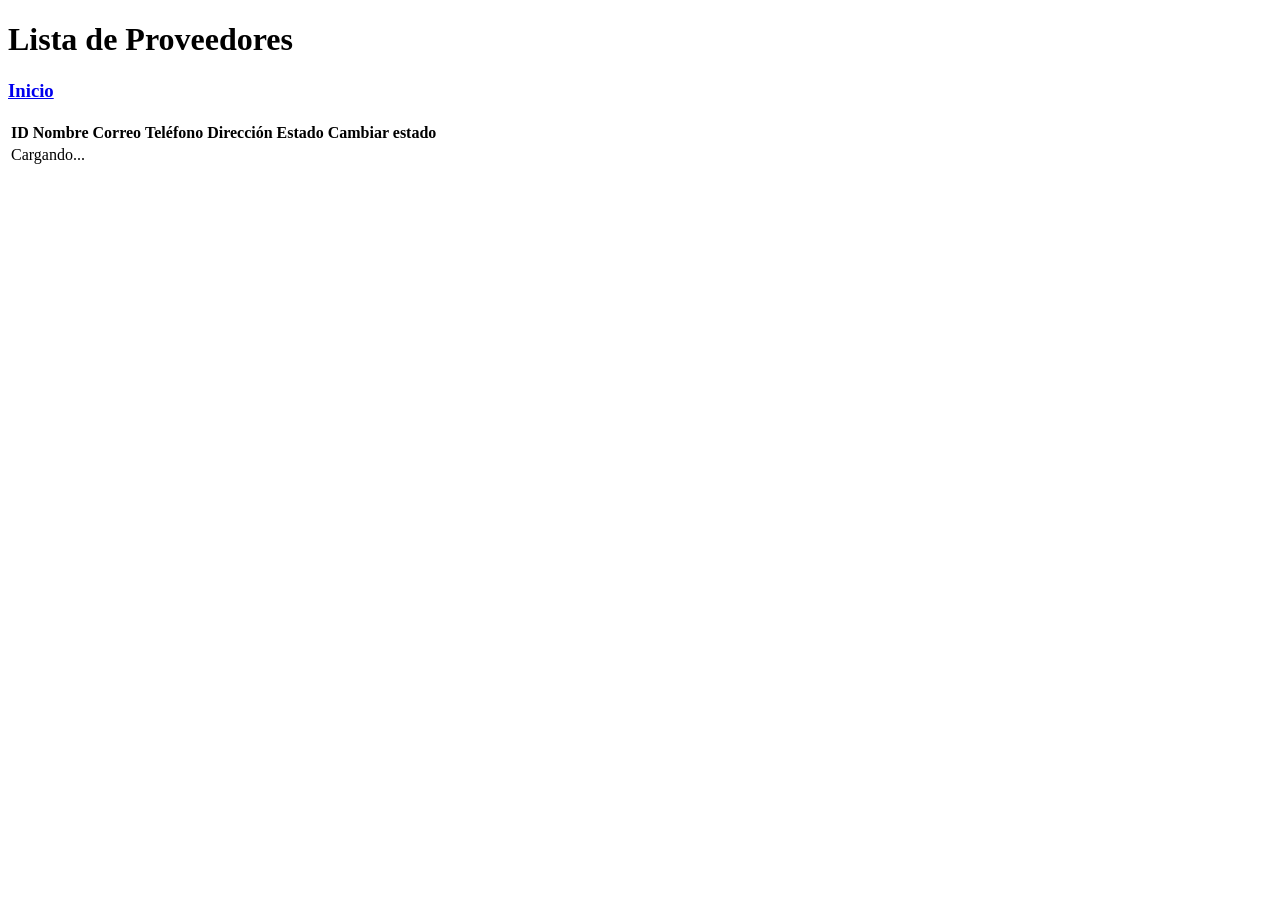
==== src/main/resources/static/listarProv.html @ e361b163 "Config HTML" ====
<!DOCTYPE html>
<html lang="es">

<head>
    <meta charset="UTF-8">
    <title>Proveedores</title>
</head>

<body>
    <h1>Lista de Proveedores</h1>
    <h3><a href="http://localhost:8081/index.html">Inicio</a></h3>
    <table>
        <thead>
            <tr>
                <th>ID</th>
                <th>Nombre</th>
                <th>Correo</th>
                <th>Teléfono</th>
                <th>Dirección</th>
                <th>Estado</th>
                <th>Cambiar estado</th>
            </tr>
        </thead>
        <tbody id="tabla-proveedores">
            <tr>
                <td colspan="7">Cargando...</td>
            </tr>
        </tbody>
    </table>

    <script>
        fetch("http://localhost:8081/api/v2/proveedor")
            .then(res => {
                if (!res.ok) {
                    throw new Error("Error HTTP " + res.status);
                }
                return res.json();
            })
            .then(data => {
                const lista = document.getElementById("tabla-proveedores");
                lista.innerHTML = "";

                if (!data._embedded || !data._embedded.proveedorList) {
                    lista.innerHTML = "<tr><td colspan='6'>No hay proveedores registrados</td></tr>";
                    return;
                }

                data._embedded.proveedorList.forEach(prov => {
                    const li = document.createElement("tr");
                    li.innerHTML = `
            <td>${prov.idProveedor}</td>
            <td>${prov.nomProv}</td>
            <td>${prov.correoProv}</td>
            <td>${prov.telProv}</td>
            <td>${prov.dirProv}</td>
            <td>${prov.estado}</td>
            <td>
      ${prov.estado === "ACTIVO"
                            ? `<button onclick="cambiarEstado(${prov.idProveedor}, 'desactivar')">Desactivar</button>`
                            : `<button onclick="cambiarEstado(${prov.idProveedor}, 'activar')">Activar</button>`}
    </td>
          `;
                    lista.appendChild(li);
                });
            })
            .catch(err => {
                console.error("Error al cargar proveedores:", err);
                document.getElementById("lista").innerHTML =
                    "<tr><td colspan='6'>Error al cargar proveedores</td></tr>";
            });
    </script>
    <script>
  function cambiarEstado(id, accion) {
    fetch(`http://localhost:8081/api/v2/proveedor/${accion}/${id}`, {
      method: "PUT",
      headers: {
        "Content-Type": "application/json"
      }
    })
    .then(res => {
      if (!res.ok) {
        throw new Error("Error al " + accion + " proveedor");
      }
      return res.json();
    })
    .then(() => {
      alert("Proveedor " + (accion === "activar" ? "activado" : "desactivado") + " correctamente");
      location.reload(); // Recarga la lista
    })
    .catch(err => {
      console.error(err);
      alert("No se pudo " + accion + " el proveedor");
    });
  }
</script>

</body>

</html>
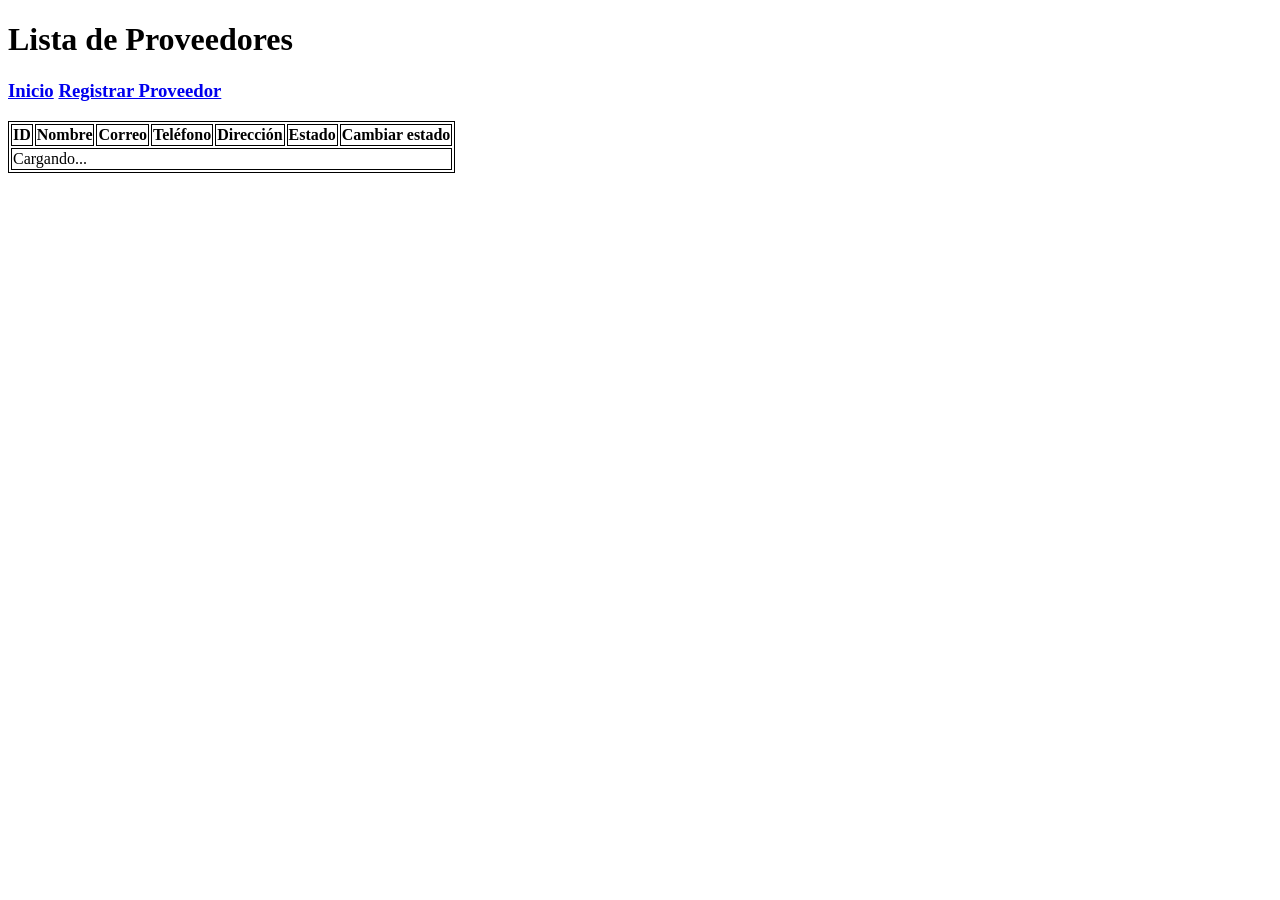
==== commit 1cd8bbb6: "Registrar Proveedores HTML" ====
--- a/src/main/resources/static/listarProv.html
+++ b/src/main/resources/static/listarProv.html
@@ -2,52 +2,56 @@
 <html lang="es">
 
 <head>
-    <meta charset="UTF-8">
-    <title>Proveedores</title>
+  <meta charset="UTF-8">
+  <title>Proveedores</title>
 </head>
+<style>table, th, td {
+  border: 1px solid black;
+}</style>
+<body>
+  <h1>Lista de Proveedores</h1>
+  <h3><a href="http://localhost:8081/index.html">Inicio</a>
+    <a href="http://localhost:8081/registrarProv.html">Registrar Proveedor</a>
+  </h3>
+  <table>
+    <thead>
+      <tr>
+        <th>ID</th>
+        <th>Nombre</th>
+        <th>Correo</th>
+        <th>Teléfono</th>
+        <th>Dirección</th>
+        <th>Estado</th>
+        <th>Cambiar estado</th>
+      </tr>
+    </thead>
+    <tbody id="tabla-proveedores">
+      <tr>
+        <td colspan="7">Cargando...</td>
+      </tr>
+    </tbody>
+  </table>
 
-<body>
-    <h1>Lista de Proveedores</h1>
-    <h3><a href="http://localhost:8081/index.html">Inicio</a></h3>
-    <table>
-        <thead>
-            <tr>
-                <th>ID</th>
-                <th>Nombre</th>
-                <th>Correo</th>
-                <th>Teléfono</th>
-                <th>Dirección</th>
-                <th>Estado</th>
-                <th>Cambiar estado</th>
-            </tr>
-        </thead>
-        <tbody id="tabla-proveedores">
-            <tr>
-                <td colspan="7">Cargando...</td>
-            </tr>
-        </tbody>
-    </table>
+  <script>
+    fetch("http://localhost:8081/api/v2/proveedor")
+      .then(res => {
+        if (!res.ok) {
+          throw new Error("Error HTTP " + res.status);
+        }
+        return res.json();
+      })
+      .then(data => {
+        const lista = document.getElementById("tabla-proveedores");
+        lista.innerHTML = "";
 
-    <script>
-        fetch("http://localhost:8081/api/v2/proveedor")
-            .then(res => {
-                if (!res.ok) {
-                    throw new Error("Error HTTP " + res.status);
-                }
-                return res.json();
-            })
-            .then(data => {
-                const lista = document.getElementById("tabla-proveedores");
-                lista.innerHTML = "";
+        if (!data._embedded || !data._embedded.proveedorList) {
+          lista.innerHTML = "<tr><td colspan='6'>No hay proveedores registrados</td></tr>";
+          return;
+        }
 
-                if (!data._embedded || !data._embedded.proveedorList) {
-                    lista.innerHTML = "<tr><td colspan='6'>No hay proveedores registrados</td></tr>";
-                    return;
-                }
-
-                data._embedded.proveedorList.forEach(prov => {
-                    const li = document.createElement("tr");
-                    li.innerHTML = `
+        data._embedded.proveedorList.forEach(prov => {
+          const li = document.createElement("tr");
+          li.innerHTML = `
             <td>${prov.idProveedor}</td>
             <td>${prov.nomProv}</td>
             <td>${prov.correoProv}</td>
@@ -56,43 +60,43 @@
             <td>${prov.estado}</td>
             <td>
       ${prov.estado === "ACTIVO"
-                            ? `<button onclick="cambiarEstado(${prov.idProveedor}, 'desactivar')">Desactivar</button>`
-                            : `<button onclick="cambiarEstado(${prov.idProveedor}, 'activar')">Activar</button>`}
+              ? `<button onclick="cambiarEstado(${prov.idProveedor}, 'desactivar')">Desactivar</button>`
+              : `<button onclick="cambiarEstado(${prov.idProveedor}, 'activar')">Activar</button>`}
     </td>
           `;
-                    lista.appendChild(li);
-                });
-            })
-            .catch(err => {
-                console.error("Error al cargar proveedores:", err);
-                document.getElementById("lista").innerHTML =
-                    "<tr><td colspan='6'>Error al cargar proveedores</td></tr>";
-            });
-    </script>
-    <script>
-  function cambiarEstado(id, accion) {
-    fetch(`http://localhost:8081/api/v2/proveedor/${accion}/${id}`, {
-      method: "PUT",
-      headers: {
-        "Content-Type": "application/json"
-      }
-    })
-    .then(res => {
-      if (!res.ok) {
-        throw new Error("Error al " + accion + " proveedor");
-      }
-      return res.json();
-    })
-    .then(() => {
-      alert("Proveedor " + (accion === "activar" ? "activado" : "desactivado") + " correctamente");
-      location.reload(); // Recarga la lista
-    })
-    .catch(err => {
-      console.error(err);
-      alert("No se pudo " + accion + " el proveedor");
-    });
-  }
-</script>
+          lista.appendChild(li);
+        });
+      })
+      .catch(err => {
+        console.error("Error al cargar proveedores:", err);
+        document.getElementById("lista").innerHTML =
+          "<tr><td colspan='6'>Error al cargar proveedores</td></tr>";
+      });
+  </script>
+  <script>
+    function cambiarEstado(id, accion) {
+      fetch(`http://localhost:8081/api/v2/proveedor/${accion}/${id}`, {
+        method: "PUT",
+        headers: {
+          "Content-Type": "application/json"
+        }
+      })
+        .then(res => {
+          if (!res.ok) {
+            throw new Error("Error al " + accion + " proveedor");
+          }
+          return res.json();
+        })
+        .then(() => {
+          alert("Proveedor " + (accion === "activar" ? "activado" : "desactivado") + " correctamente");
+          location.reload(); // Recarga la lista
+        })
+        .catch(err => {
+          console.error(err);
+          alert("No se pudo " + accion + " el proveedor");
+        });
+    }
+  </script>
 
 </body>
 
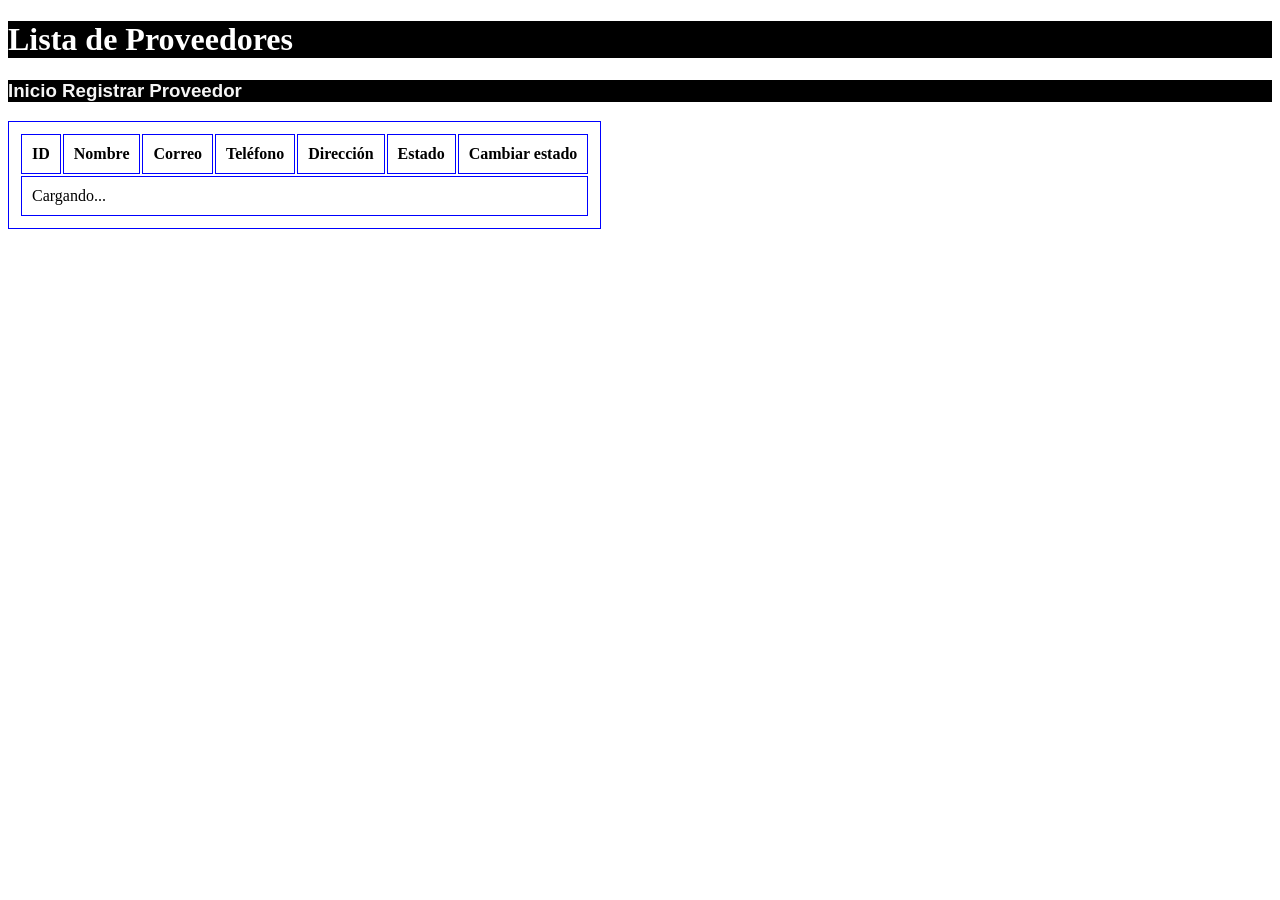
==== commit e47b3274: "CSS" ====
--- a/src/main/resources/static/listarProv.html
+++ b/src/main/resources/static/listarProv.html
@@ -5,9 +5,36 @@
   <meta charset="UTF-8">
   <title>Proveedores</title>
 </head>
-<style>table, th, td {
-  border: 1px solid black;
-}</style>
+<style>
+  
+  table, th, td {
+  border: 1px solid blue;
+  padding: 10px;
+}
+a {
+  color: whitesmoke;
+  background-color: black;
+  font-weight: bold;
+  text-decoration: none;
+}
+button{
+  background-color: black;
+  color: white;
+  padding: 10px 24px;
+  width: 100%;
+  text-align: center;
+}
+
+h1{
+  color: white;
+  background-color: black;
+}
+h3{
+  font-family: Arial, Helvetica, sans-serif;
+  background-color: black;
+  font-weight: bold;
+}
+</style>
 <body>
   <h1>Lista de Proveedores</h1>
   <h3><a href="http://localhost:8081/index.html">Inicio</a>
